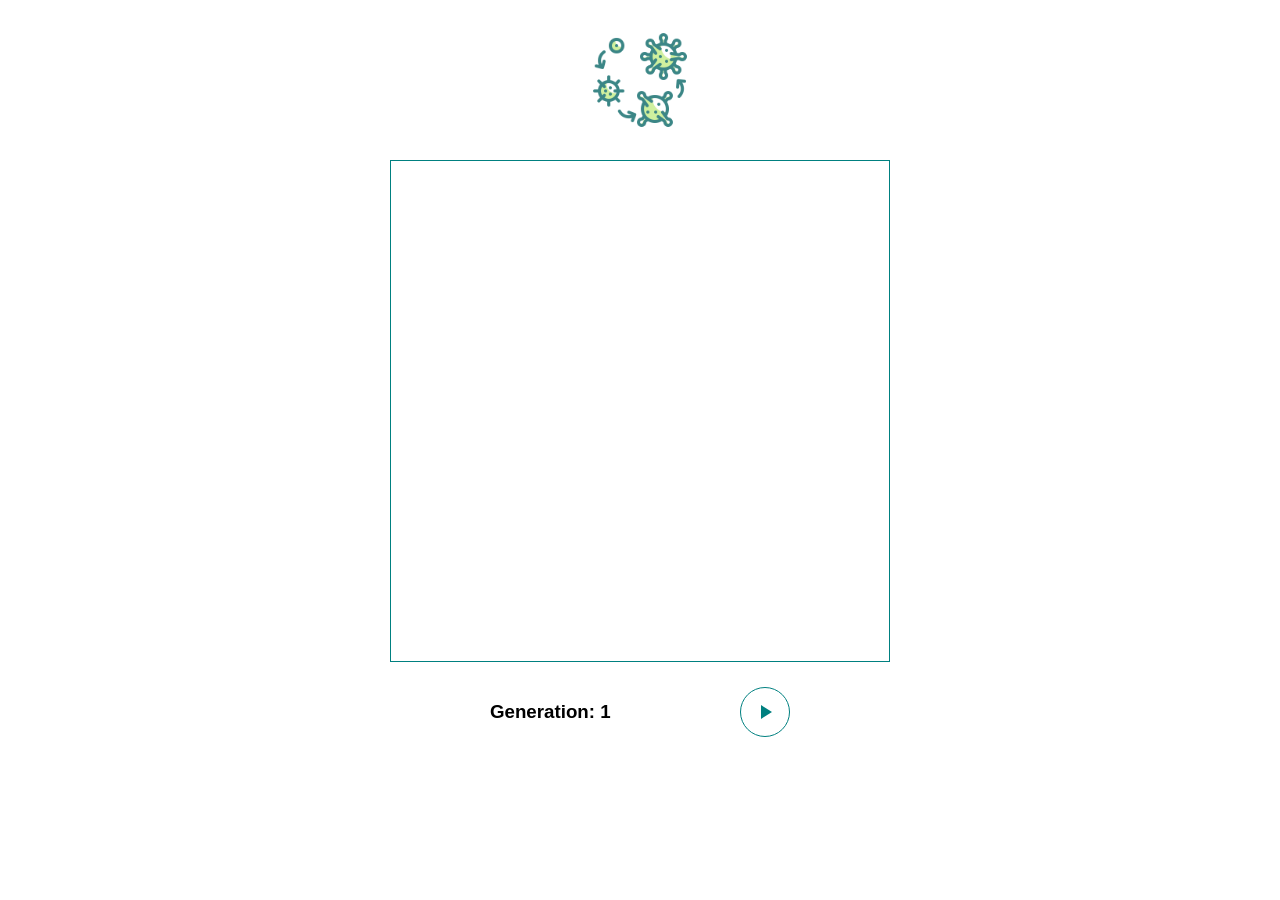
==== Life/index.html @ a2281d96 "added life" ====
<!DOCTYPE html>
<html lang="en">
    <head>
        <meta charset="UTF-8" />
        <meta http-equiv="X-UA-Compatible" content="IE=edge" />
        <meta name="viewport" content="width=device-width, initial-scale=1.0" />
        <title>LIFE</title>
        <link rel="stylesheet" href="./style.css" />
    </head>
    <body>
        <img src="./life.png" />
        <div class="game-field"></div>
        <div class="bottom">
            <h3 class="generations-count">Generation: 1</h3>
            <button class="btn on-pause"></button>
        </div>
        <script src="./script.js"></script>
    </body>
</html>
---- Life/style.css ----
body {
    font-family: Arial, Helvetica, sans-serif;
    margin: 0;
}

img {
    margin: 30px auto;
    display: block;
    height: 100px;
}

.game-field {
    border: 1px solid #008080;
    box-sizing: border-box;
    margin: auto;
    box-sizing: border-box;
}

.row {
    display: flex;
}

.cell {
    width: 10px;
    height: 10px;
    border-radius: 50%;
    box-sizing: border-box;
}

.alive {
    background-color: rgb(76, 203, 137);
}

.bottom {
    margin: 20px auto;
    display: flex;
    justify-content: space-between;
    align-items: center;
    width: 300px;
}

.btn {
    display: block;
    width: 150px;
    border-radius: 50%;
    width: 50px;
    height: 50px;
    background-color: #fff;
    border: 1px solid teal;
    cursor: pointer;
    font-size: 18px;
}

.on-pause {
    background-image: url("data:image/svg+xml,%3C%3Fxml version='1.0' encoding='UTF-8'%3F%3E%3Csvg xmlns='http://www.w3.org/2000/svg' xmlns:xlink='http://www.w3.org/1999/xlink' width='50px' height='50px' viewBox='0 0 50 50' version='1.1'%3E%3Cg id='surface1'%3E%3Cpath style=' stroke:none;fill-rule:nonzero;fill:teal;fill-opacity:1;' d='M 20.828125 17.703125 L 20.828125 32.296875 L 32.296875 25 Z M 20.828125 17.703125 '/%3E%3C/g%3E%3C/svg%3E%0A");
    background-repeat: no-repeat;
    background-size: contain;
}

.on-play {
    background-image: url("data:image/svg+xml,%3C%3Fxml version='1.0' encoding='UTF-8'%3F%3E%3Csvg xmlns='http://www.w3.org/2000/svg' xmlns:xlink='http://www.w3.org/1999/xlink' width='50px' height='50px' viewBox='0 0 50 50' version='1.1'%3E%3Cg id='surface1'%3E%3Cpath style=' stroke:none;fill-rule:nonzero;fill:teal;fill-opacity:1;' d='M 23.433594 33.765625 L 23.433594 16.230469 C 23.433594 15.902344 23.171875 15.640625 22.839844 15.640625 L 19.347656 15.640625 C 19.015625 15.640625 18.753906 15.902344 18.753906 16.230469 L 18.753906 33.765625 C 18.753906 34.09375 19.015625 34.359375 19.347656 34.359375 L 22.839844 34.359375 C 23.171875 34.359375 23.433594 34.097656 23.433594 33.765625 Z M 23.433594 33.765625 '/%3E%3Cpath style=' stroke:none;fill-rule:nonzero;fill:teal;fill-opacity:1;' d='M 30.652344 15.640625 L 27.160156 15.640625 C 26.835938 15.640625 26.566406 15.902344 26.566406 16.230469 L 26.566406 33.765625 C 26.566406 34.09375 26.828125 34.359375 27.160156 34.359375 L 30.652344 34.359375 C 30.976562 34.359375 31.246094 34.097656 31.246094 33.765625 L 31.246094 16.230469 C 31.246094 15.902344 30.984375 15.640625 30.652344 15.640625 Z M 30.652344 15.640625 '/%3E%3C/g%3E%3C/svg%3E");
    background-repeat: no-repeat;
    background-size: contain;
}
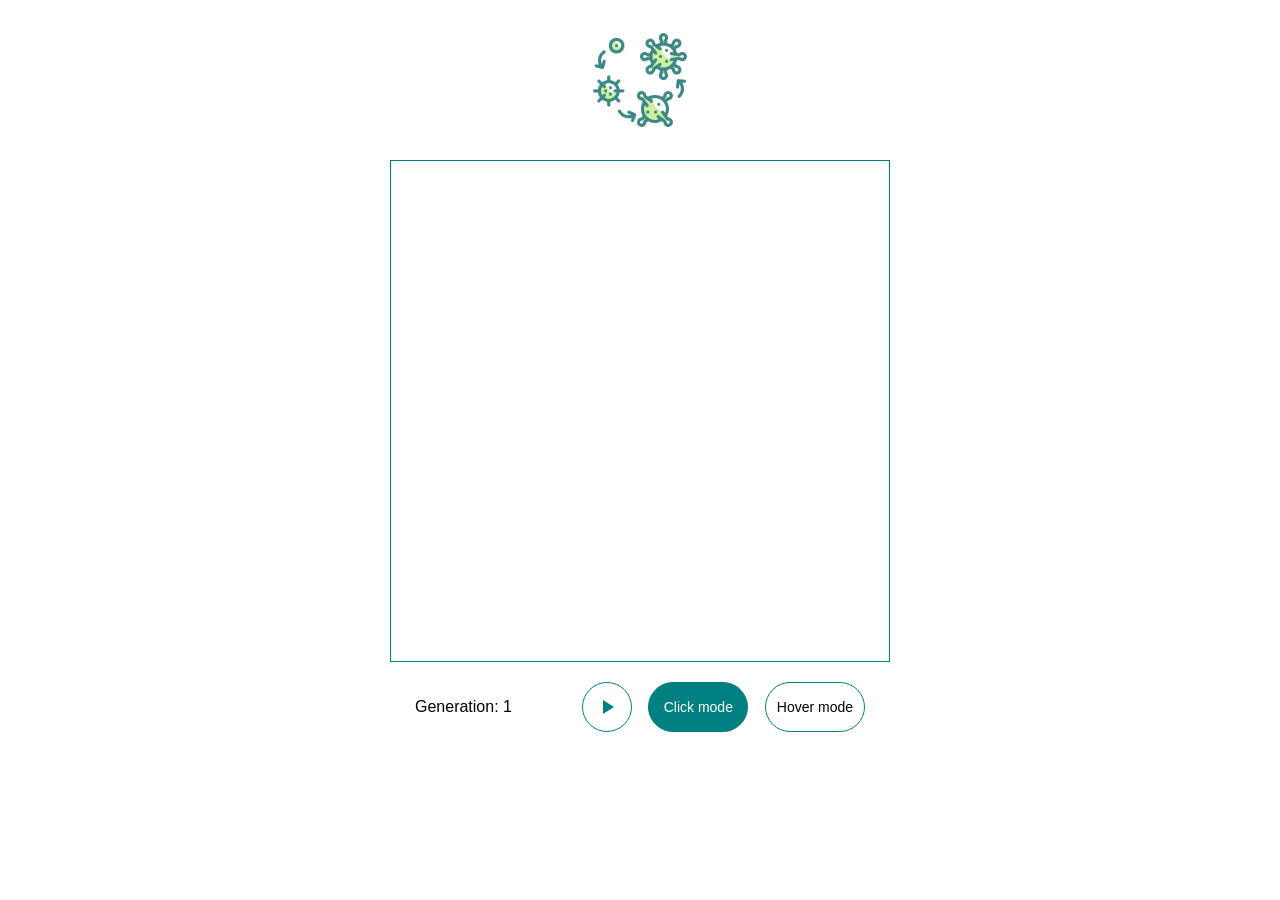
==== commit e5d4797a: "added hover mode" ====
--- a/Life/index.html
+++ b/Life/index.html
@@ -11,8 +11,10 @@
         <img src="./life.png" />
         <div class="game-field"></div>
         <div class="bottom">
-            <h3 class="generations-count">Generation: 1</h3>
-            <button class="btn on-pause"></button>
+            <span class="generations-count">Generation: 1</span>
+            <button class="btn start-btn on-pause"></button>
+            <button class="btn click-mode is-active">Click mode</button>
+            <button class="btn hover-mode">Hover mode</button>
         </div>
         <script src="./script.js"></script>
     </body>
--- a/Life/style.css
+++ b/Life/style.css
@@ -36,7 +36,12 @@
     display: flex;
     justify-content: space-between;
     align-items: center;
-    width: 300px;
+    width: 450px;
+}
+
+.generations-count {
+    display: block;
+    width: 150px;
 }
 
 .btn {
@@ -62,3 +67,15 @@
     background-repeat: no-repeat;
     background-size: contain;
 }
+
+.click-mode,
+.hover-mode {
+    font-size: 14px;
+    width: 100px;
+    border-radius: 30px;
+}
+
+.is-active {
+    background-color: teal;
+    color: #fff;
+}
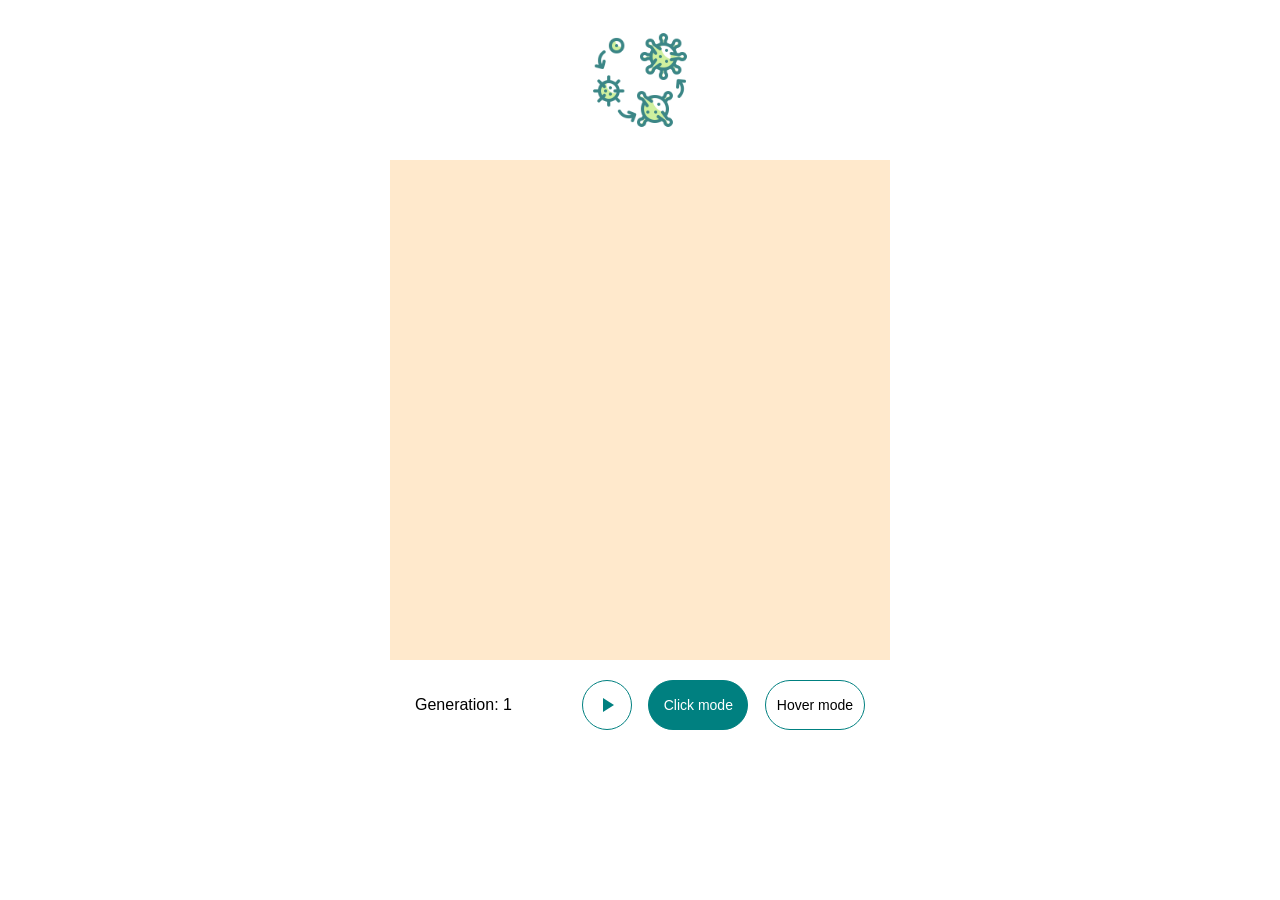
==== commit 7bbf8198: "added canvas" ====
--- a/Life/index.html
+++ b/Life/index.html
@@ -9,7 +9,7 @@
     </head>
     <body>
         <img src="./life.png" />
-        <div class="game-field"></div>
+        <canvas id="canvas" height="500" width="500"></canvas>
         <div class="bottom">
             <span class="generations-count">Generation: 1</span>
             <button class="btn start-btn on-pause"></button>
@@ -18,4 +18,4 @@
         </div>
         <script src="./script.js"></script>
     </body>
-</html>
+</html>
--- a/Life/style.css
+++ b/Life/style.css
@@ -9,26 +9,11 @@
     height: 100px;
 }
 
-.game-field {
-    border: 1px solid #008080;
-    box-sizing: border-box;
+#canvas {
+    display: block;
+    background-color: rgb(255 233 204);
     margin: auto;
     box-sizing: border-box;
-}
-
-.row {
-    display: flex;
-}
-
-.cell {
-    width: 10px;
-    height: 10px;
-    border-radius: 50%;
-    box-sizing: border-box;
-}
-
-.alive {
-    background-color: rgb(76, 203, 137);
 }
 
 .bottom {
@@ -78,4 +63,4 @@
 .is-active {
     background-color: teal;
     color: #fff;
-}
+}
